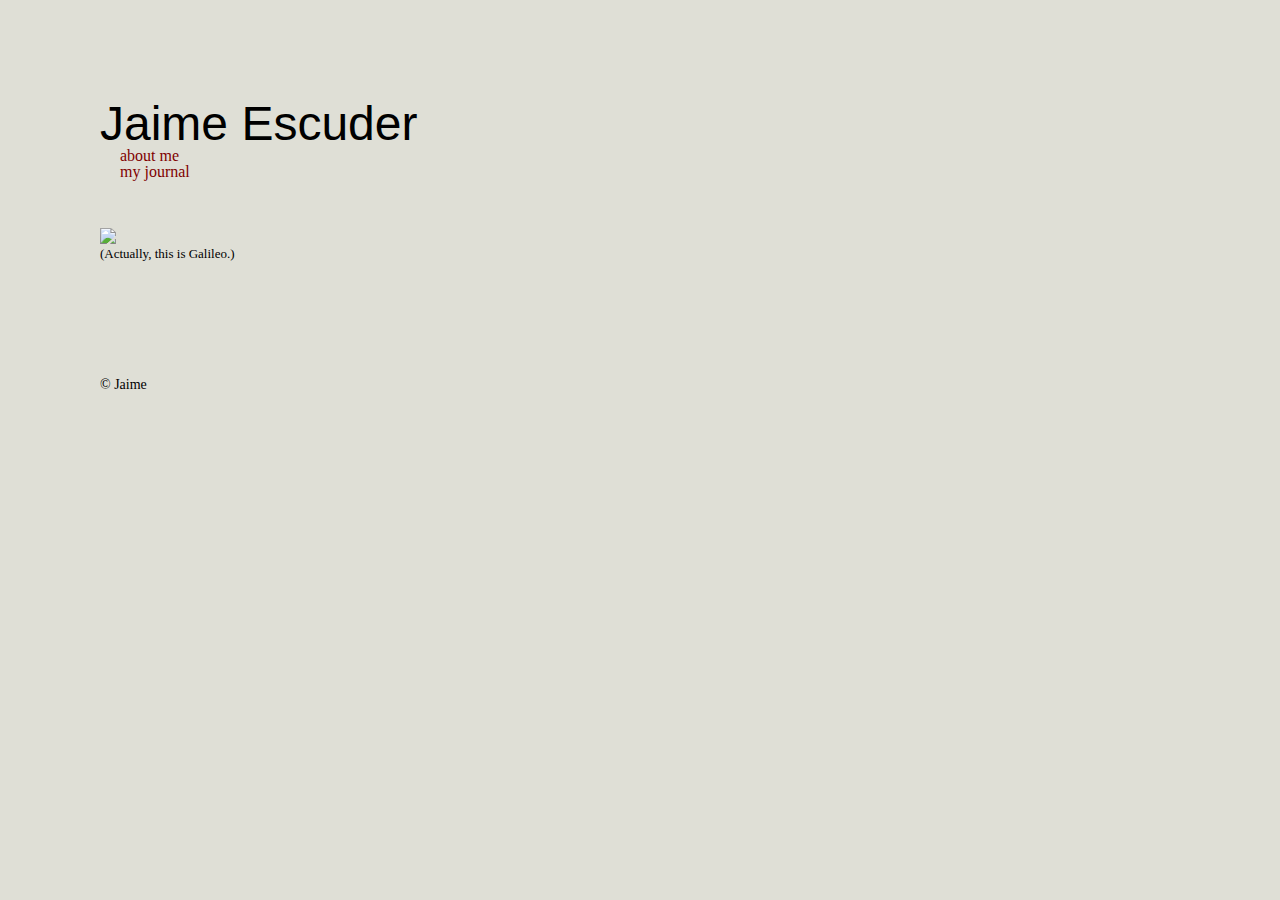
==== index.html @ c2a9ef6c "aded first assignment" ====
<!DOCTYPE html>
<html lang="en">

	<head>
		<meta charset="utf-8">
		<title>Jaime Escuder</title>
		<link rel="stylesheet" href="pagestyle.css">
	</head>

	<body>
		<div class="container">
			<header>
				<h1>Jaime Escuder</h1>
					<nav>
						<ul>
							<li>
								<a href="about.html">about me</a>
							</li>
							<li>
								<a href="journal.html">my journal</a>
							</li>	
						</ul>
					</nav>
			</header>	
			
			<img src="http://schools-wikipedia.org/images/473/47311.jpg">

			<div class="caption">
				<p> (Actually, this is Galileo.)</p>
			</div>
			<footer>
					<div class="bottomnav">
						© Jaime
					</div>
			</footer>
		</div>		
	</body>
</html>
---- pagestyle.css ----
/* http://meyerweb.com/eric/tools/css/reset/ 
   v2.0 | 20110126
   License: none (public domain)
*/

html, body, div, span, applet, object, iframe,
h1, h2, h3, h4, h5, h6, p, blockquote, pre,
a, abbr, acronym, address, big, cite, code,
del, dfn, em, img, ins, kbd, q, s, samp,
small, strike, strong, sub, sup, tt, var,
b, u, i, center,
dl, dt, dd, ol, ul, li,
fieldset, form, label, legend,
table, caption, tbody, tfoot, thead, tr, th, td,
article, aside, canvas, details, embed, 
figure, figcaption, footer, header, hgroup, 
menu, nav, output, ruby, section, summary,
time, mark, audio, video {
  margin: 0;
  padding: 0;
  border: 0;
  font-size: 100%;
  font: inherit;
  vertical-align: baseline;
}
/* HTML5 display-role reset for older browsers */
article, aside, details, figcaption, figure, 
footer, header, hgroup, menu, nav, section {
  display: block;
}
body {
  line-height: 1;
}
ol, ul {
  list-style: none;
}
blockquote, q {
  quotes: none;
}
blockquote:before, blockquote:after,
q:before, q:after {
  content: '';
  content: none;
}
table {
  border-collapse: collapse;
  border-spacing: 0;
}

/*
  Custom Styles
*/

body {
	background: #dfdfd6;
	color: #000000;
  font-family: georgia, serif;
  } 

.container {
  margin: 100px;
}

.bulletpoints {
  margin-left: 20px;
}

.contact {
  margin-left: 20px;
  margin-top: 10px;
}

header {
  margin-bottom: 48px;
}

a {
	color: #800000;
  text-decoration: none;
}

a:hover {
  color: #155f83;
}

h1 { 
	font-family: verdana, sans-serif;
	font-size: 48px;
	line-height: 48px;
}

h2 {
  font-family: georgia, serif;
  font-size: 31px;
  margin-top: 30px;
  margin-bottom: 10px;
}

nav {
  list-style: none;
  margin-left: 0px;
}

ol, ul {
  list-style: inherit;
  margin-left: 20px;
}

.caption {
  font-size: 13px;
}

.bottomnav {
  margin-top: 118px;
}

footer {
  font-size: 14px;
}
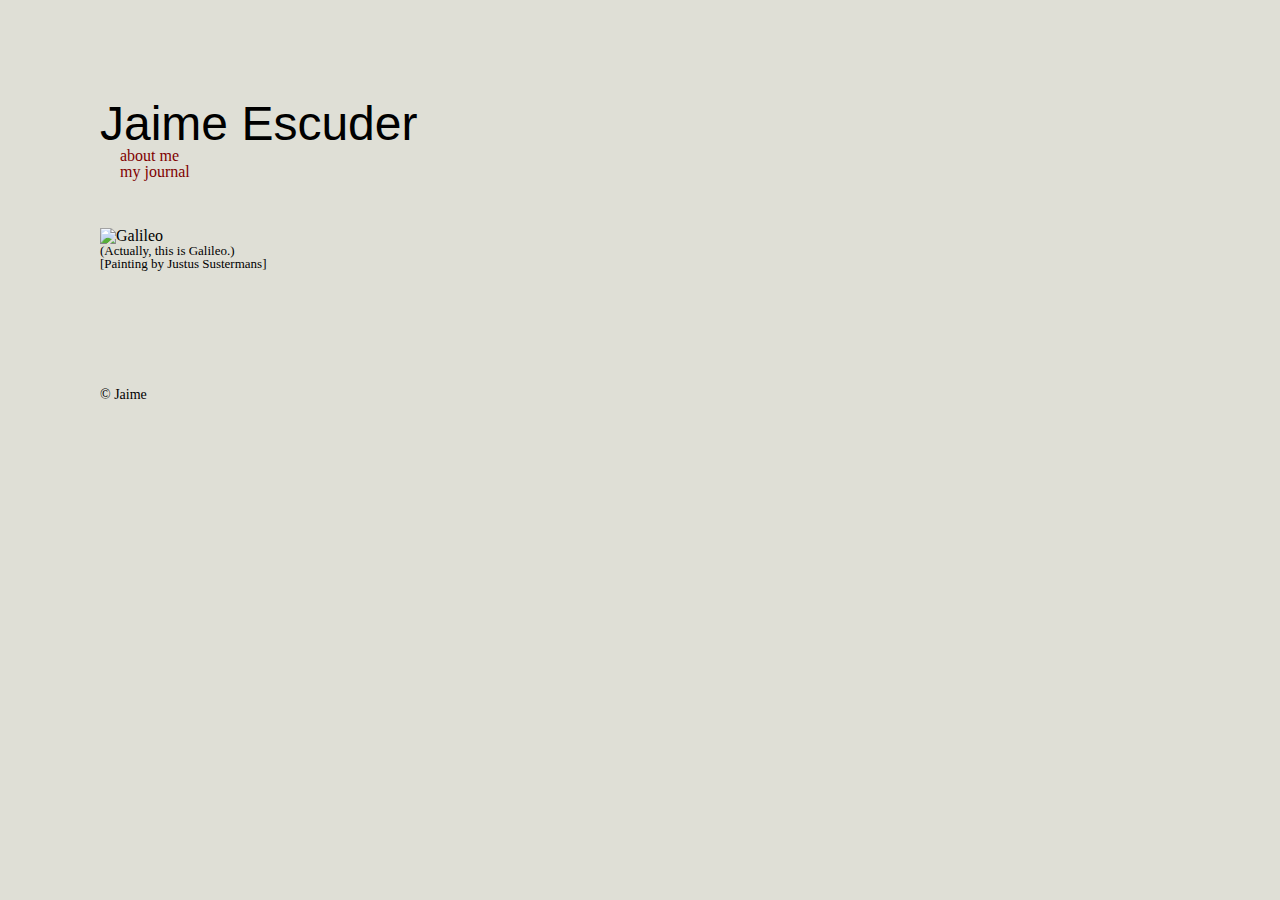
==== commit 5405ebac: "Update index.html" ====
--- a/index.html
+++ b/index.html
@@ -23,10 +23,11 @@
 					</nav>
 			</header>	
 			
-			<img src="http://schools-wikipedia.org/images/473/47311.jpg">
+			<img src="/Users/bescuder/Desktop/sl-spring-13/Galileo.jpg" alt="Galileo" />	
 
 			<div class="caption">
-				<p> (Actually, this is Galileo.)</p>
+				<p>(Actually, this is Galileo.)<br> 
+				[Painting by Justus Sustermans]</p>
 			</div>
 			<footer>
 					<div class="bottomnav">
@@ -35,4 +36,4 @@
 			</footer>
 		</div>		
 	</body>
-</html>+</html>
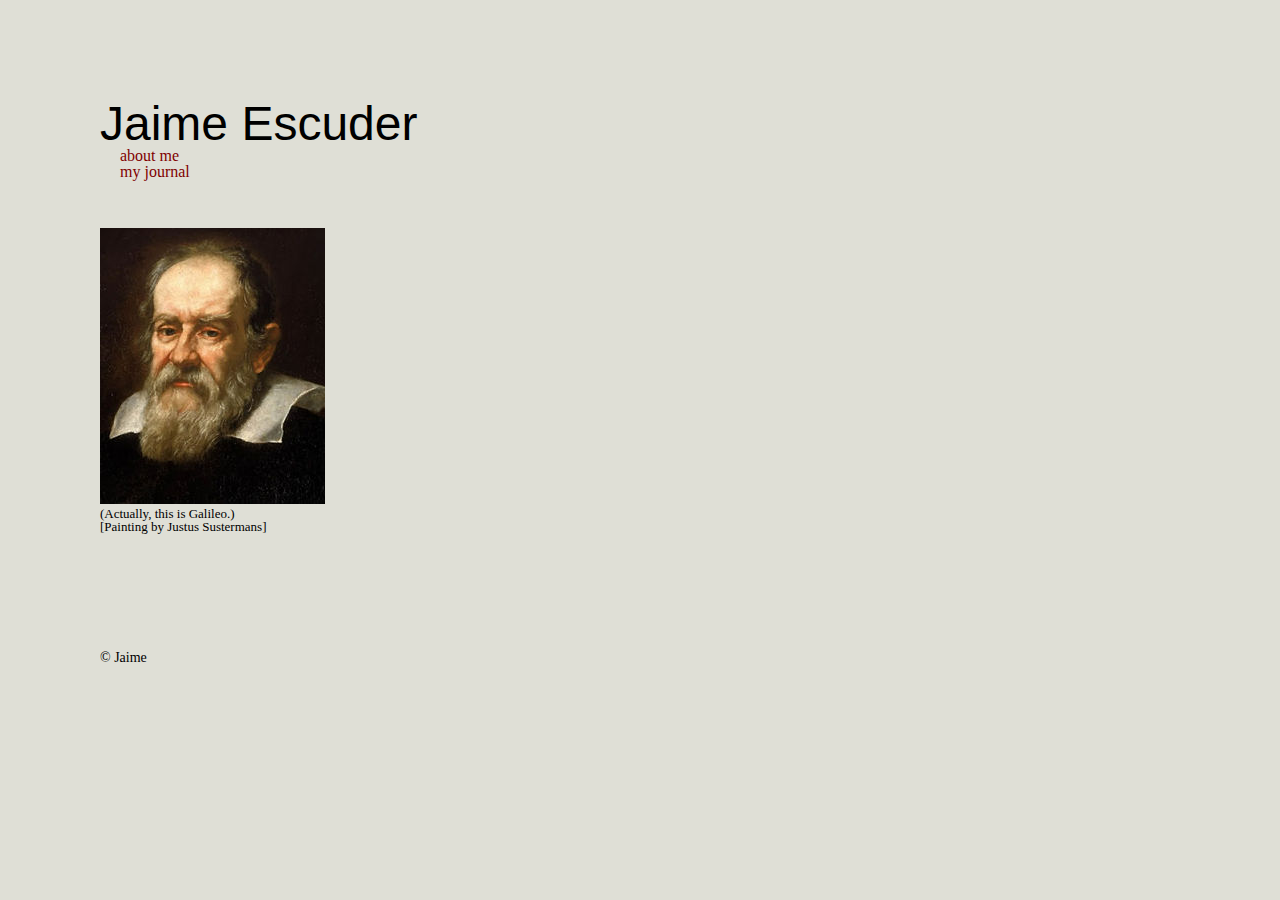
==== commit c5d82f7d: "Fixed Image" ====
--- a/index.html
+++ b/index.html
@@ -23,7 +23,7 @@
 					</nav>
 			</header>	
 			
-			<img src="/Users/bescuder/Desktop/sl-spring-13/Galileo.jpg" alt="Galileo" />	
+			<img src="img/Galileo.jpg" alt="Galileo" />	
 
 			<div class="caption">
 				<p>(Actually, this is Galileo.)<br> 
